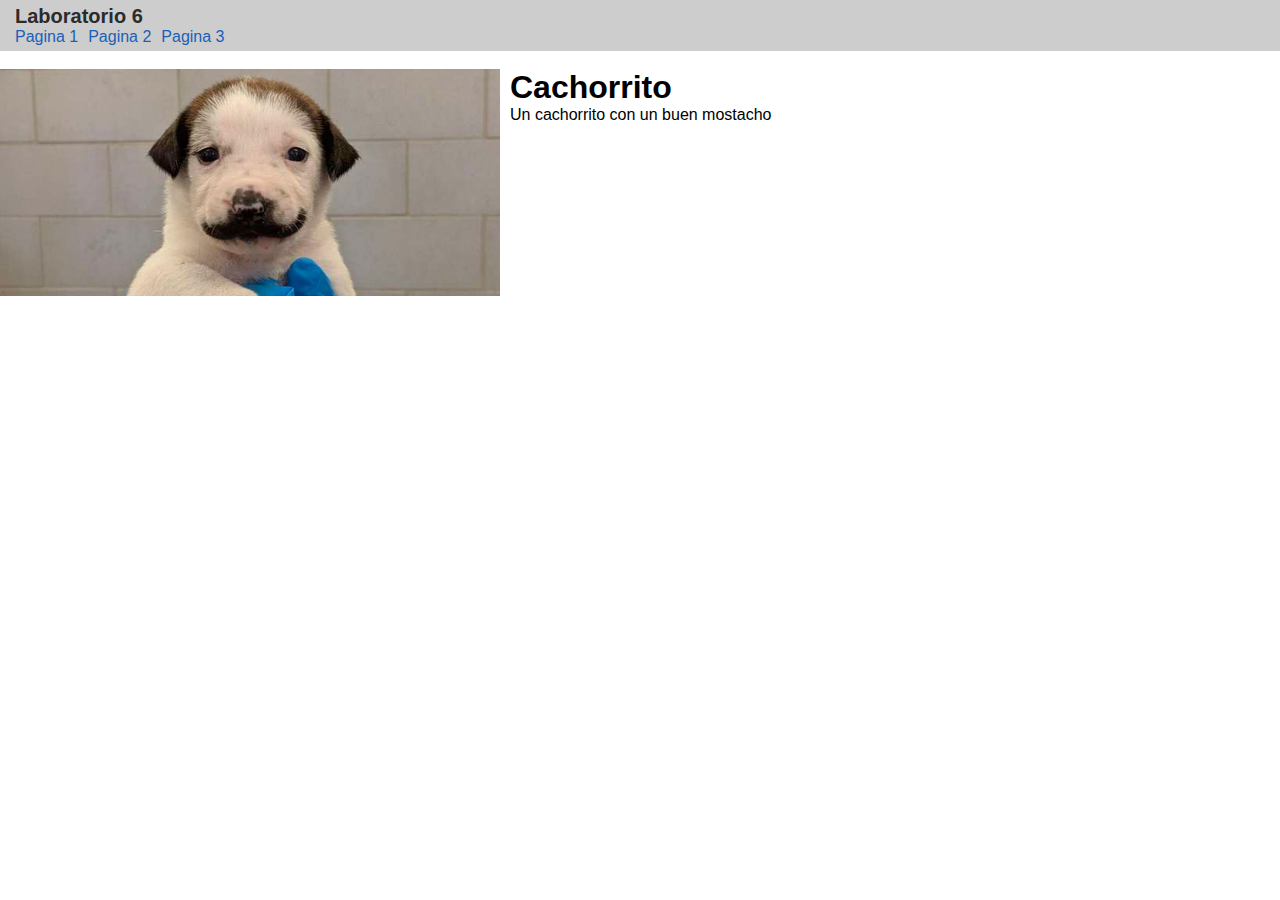
==== index.html @ 2788543d "Añadidos archivos del ejercicio 3.1" ====
<!DOCTYPE html>
<html lang="en">
<head>
    <meta charset="UTF-8">
    <meta http-equiv="X-UA-Compatible" content="IE=edge">
    <meta name="viewport" content="width=device-width, initial-scale=1.0">
    <title>Laboratorio 6</title>
    <style>
        * {
            padding: 0;
            margin: 0;
            font-family: Impact, Haettenschweiler, 'Arial Narrow Bold', sans-serif;
        }
        nav {
            background: #cdcdcd;
            padding: 5px;
        }
        nav h2 {
            margin-left: 10px;
            font-size: 20px;
            color: #2b2b2b;
        }
        a {
            text-decoration: none;
            color: #1a60ba;
        }
        a:hover {
            color: #498ce5;
        }
        ul {
            list-style: none;
            display: flex;
            flex-direction: row;
        }
        ul li {
            margin-left: 10px;
        }
        article {
            display: flex;
            flex-direction: row;
        }
    </style>
</head>
<body>
    
    <nav>
        <h2>Laboratorio 6</h2>
        <ul>
            <li><a href="#">Pagina 1</a></li>
            <li><a href="#">Pagina 2</a></li>
            <li><a href="#">Pagina 3</a></li>
        </ul>
    </nav>
    <br>
    <article>
        <img src="cachorro.jpg" width="500" alt="">
        <div style="margin-left: 10px;">
            <h1>Cachorrito</h1>
            <p>Un cachorrito con un buen mostacho</p>
        </div>
    </article>

</body>
</html>
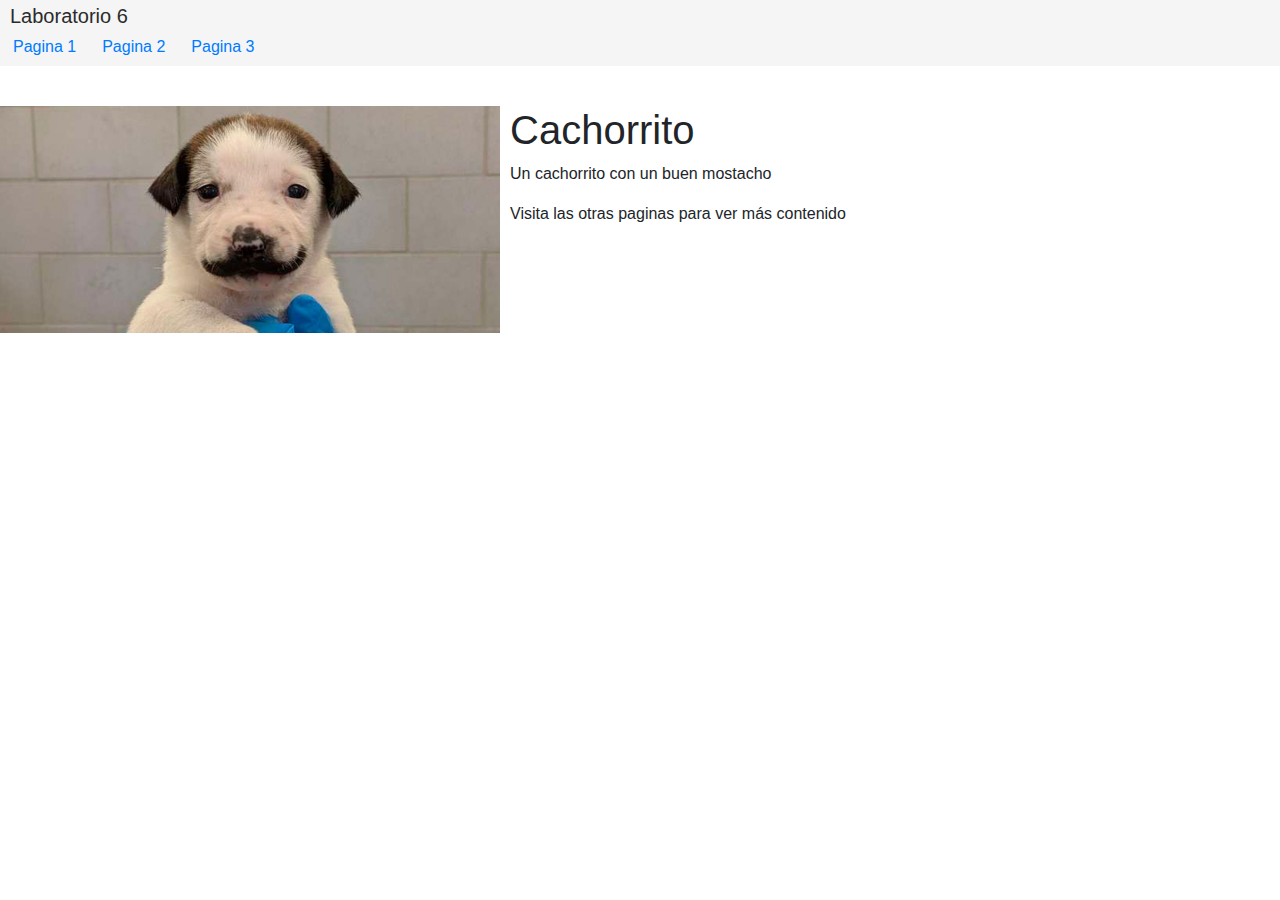
==== commit 84e14f67: "Se añadieron las 3 paginas faltantes" ====
--- a/index.html
+++ b/index.html
@@ -5,50 +5,18 @@
     <meta http-equiv="X-UA-Compatible" content="IE=edge">
     <meta name="viewport" content="width=device-width, initial-scale=1.0">
     <title>Laboratorio 6</title>
-    <style>
-        * {
-            padding: 0;
-            margin: 0;
-            font-family: Impact, Haettenschweiler, 'Arial Narrow Bold', sans-serif;
-        }
-        nav {
-            background: #cdcdcd;
-            padding: 5px;
-        }
-        nav h2 {
-            margin-left: 10px;
-            font-size: 20px;
-            color: #2b2b2b;
-        }
-        a {
-            text-decoration: none;
-            color: #1a60ba;
-        }
-        a:hover {
-            color: #498ce5;
-        }
-        ul {
-            list-style: none;
-            display: flex;
-            flex-direction: row;
-        }
-        ul li {
-            margin-left: 10px;
-        }
-        article {
-            display: flex;
-            flex-direction: row;
-        }
-    </style>
+    <link rel="stylesheet" href="https://cdn.jsdelivr.net/npm/bootstrap@4.3.1/dist/css/bootstrap.min.css" integrity="sha384-ggOyR0iXCbMQv3Xipma34MD+dH/1fQ784/j6cY/iJTQUOhcWr7x9JvoRxT2MZw1T" crossorigin="anonymous">
+    <link rel="stylesheet" href="https://cdnjs.cloudflare.com/ajax/libs/font-awesome/6.4.0/css/all.min.css" integrity="sha512-iecdLmaskl7CVkqkXNQ/ZH/XLlvWZOJyj7Yy7tcenmpD1ypASozpmT/E0iPtmFIB46ZmdtAc9eNBvH0H/ZpiBw==" crossorigin="anonymous" referrerpolicy="no-referrer" />
+    <link rel="stylesheet" href="css/styles.css">
 </head>
 <body>
     
-    <nav>
+    <nav class="p-0 pt-1">
         <h2>Laboratorio 6</h2>
         <ul>
-            <li><a href="#">Pagina 1</a></li>
-            <li><a href="#">Pagina 2</a></li>
-            <li><a href="#">Pagina 3</a></li>
+            <li><a class="btn btn-link" href="pagina1.html">Pagina 1</a></li>
+            <li><a class="btn btn-link" href="pagina2.html">Pagina 2</a></li>
+            <li><a class="btn btn-link" href="pagina3.html">Pagina 3</a></li>
         </ul>
     </nav>
     <br>
@@ -57,6 +25,7 @@
         <div style="margin-left: 10px;">
             <h1>Cachorrito</h1>
             <p>Un cachorrito con un buen mostacho</p>
+            <p>Visita las otras paginas para ver más contenido</p>
         </div>
     </article>
 
--- a/css/styles.css
+++ b/css/styles.css
@@ -0,0 +1,26 @@
+* {
+    padding: 0;
+    margin: 0;
+}
+nav {
+    background: #f5f5f5;
+    padding: 5px;
+}
+nav h2 {
+    margin: 0;
+    margin-left: 10px;
+    font-size: 20px;
+    color: #2b2b2b;
+}
+ul {
+    list-style: none;
+    display: flex;
+    flex-direction: row;
+}
+li a:hover {
+    text-decoration: none !important;
+}
+article {
+    display: flex;
+    flex-direction: row;
+}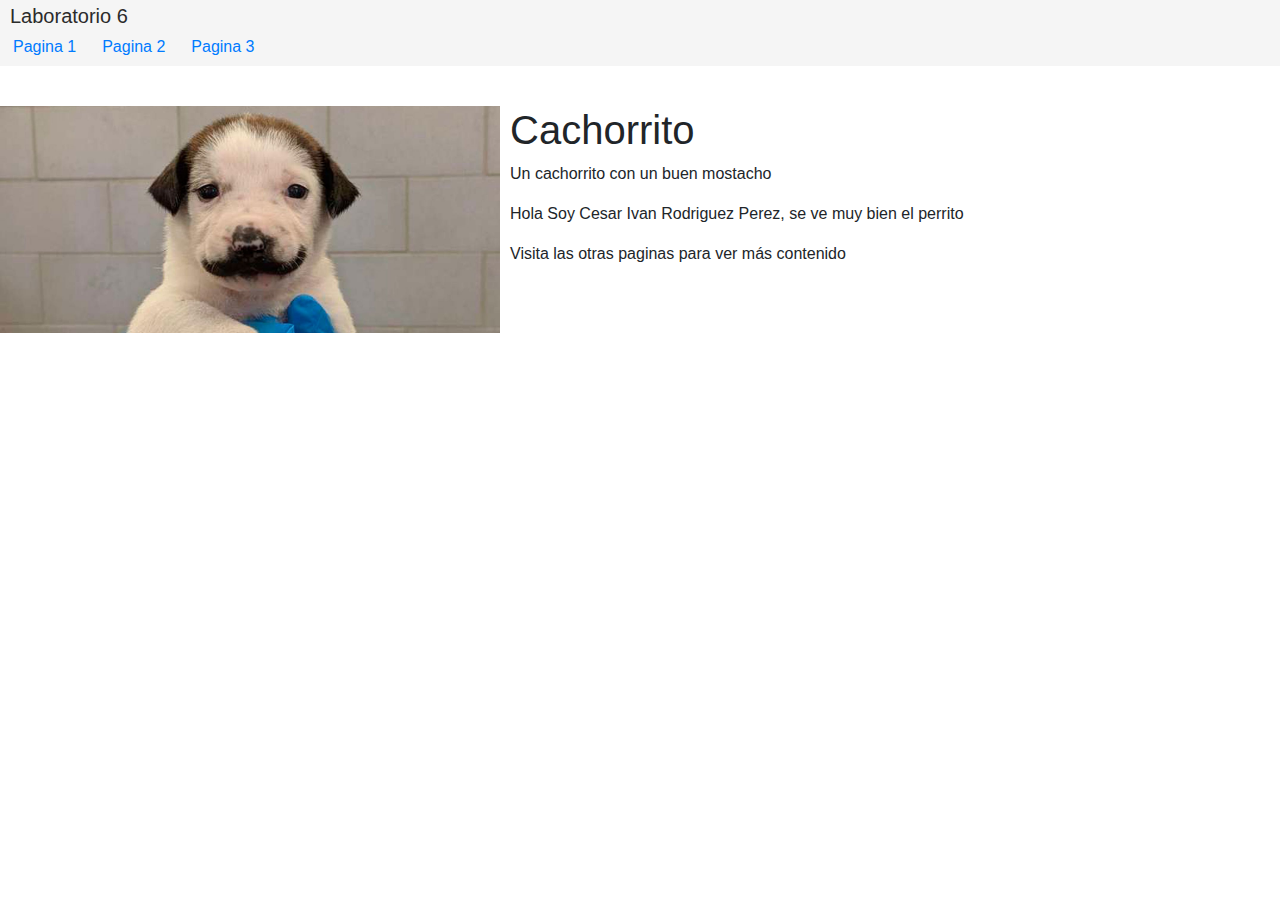
==== commit 57ea9fba: "Se añadio mi archivo de texto con mi matricula y nombre y modifique el index" ====
--- a/index.html
+++ b/index.html
@@ -25,6 +25,7 @@
         <div style="margin-left: 10px;">
             <h1>Cachorrito</h1>
             <p>Un cachorrito con un buen mostacho</p>
+            <p>Hola Soy Cesar Ivan Rodriguez Perez, se ve muy bien el perrito</p>
             <p>Visita las otras paginas para ver más contenido</p>
         </div>
     </article>
